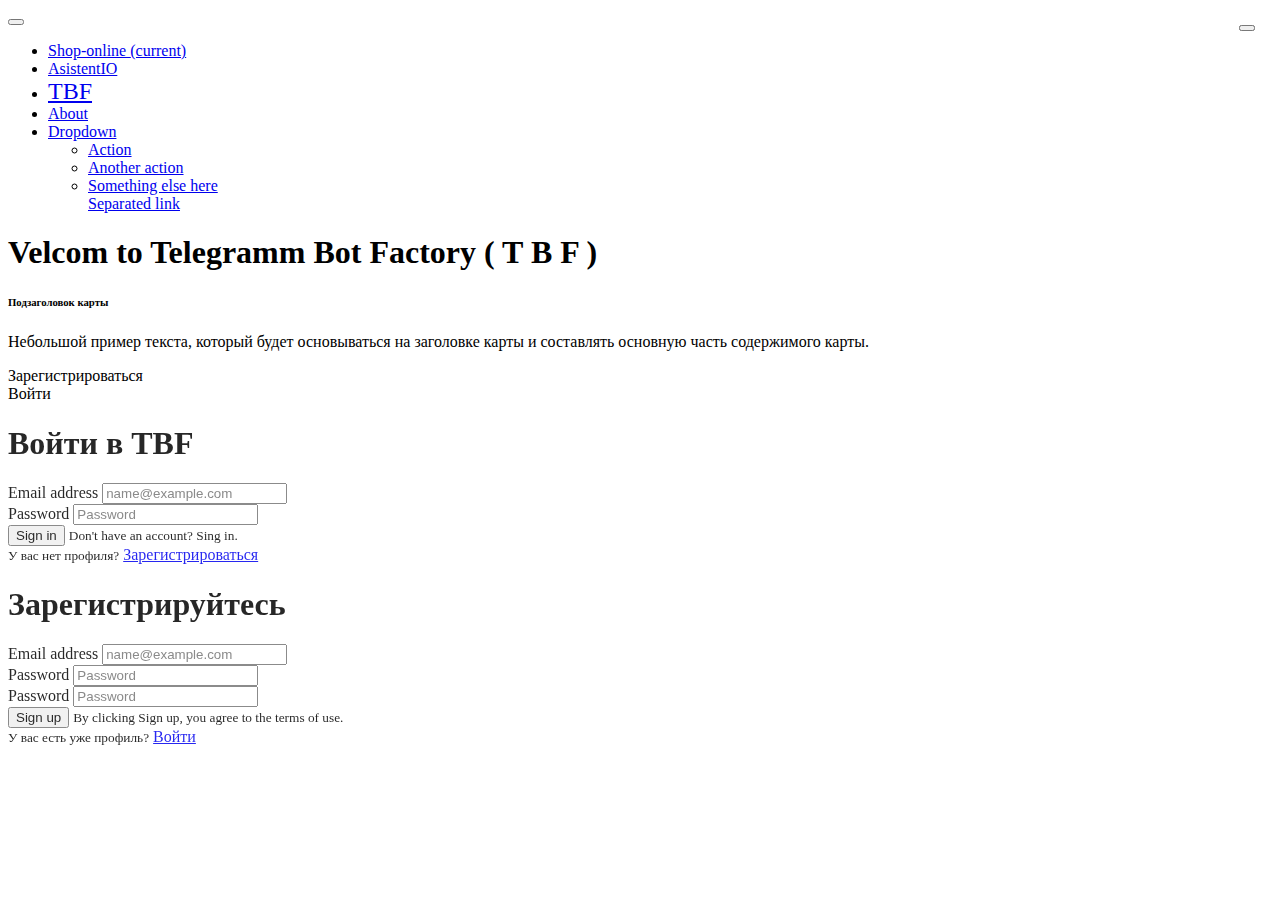
==== public/index.html @ 2d2ee6b8 "On branch main  Changes to be committed: 	new file:   .env 	new file:   Dockerfile 	new file:   app/" ====
<!doctype html>
<html lang="en">
  <head>
    <meta charset="utf-8">
    <meta name="viewport" content="width=device-width, initial-scale=1">
    <meta name="description" content="">
 
<!-- 
    <link rel="canonical" href="https://getbootstrap.com/docs/5.2/examples/modals/">
<link href="https://cdn.jsdelivr.net/npm/bootstrap@5.2.3/dist/css/bootstrap.min.css" rel="stylesheet" integrity="sha384-rbsA2VBKQhggwzxH7pPCaAqO46MgnOM80zW1RWuH61DGLwZJEdK2Kadq2F9CUG65" crossorigin="anonymous"> -->
    

    

<link href="../static/css/bootstrap.css" rel="stylesheet">

    <style>
      body {
        background-image: url(../static/img/top/bg1.png);
      }
      .bg-mod {
        opacity: 0.85;
      }

      .modal1 {
        -bs-modal-border-color: rgba(0, 0, 0, .1);
      }
      .bd-placeholder-img {
        font-size: 1.125rem;
        text-anchor: middle;
        -webkit-user-select: none;
        -moz-user-select: none;
        user-select: none;
      }

      @media (min-width: 768px) {
        .bd-placeholder-img-lg {
          font-size: 3.5rem;
        }
      }

      .b-example-divider {
        height: 3rem;
        background-color: rgba(0, 0, 0, .1);
        border: solid rgba(0, 0, 0, .15);
        border-width: 1px 0;
        box-shadow: inset 0 .5em 1.5em rgba(0, 0, 0, .1), inset 0 .125em .5em rgba(0, 0, 0, .15);
      }

      .b-example-vr {
        flex-shrink: 0;
        width: 1.5rem;
        height: 100vh;
      }

      .bi {
        vertical-align: -.125em;
        fill: currentColor;
      }

      .nav-scroller {
        position: relative;
        z-index: 2;
        height: 2.75rem;
        overflow-y: hidden;
      }

      .nav-scroller .nav {
        display: flex;
        flex-wrap: nowrap;
        padding-bottom: 1rem;
   /*     margin-top: -1px;*/
        overflow-x: auto;
        text-align: center;
        white-space: nowrap;
/*        -webkit-overflow-scrolling: touch;*/
      }
      .tg .modal {
        border: 0
      }
      .tg .modal-header .btn-close {
        position: absolute;
        right: 25px;
        top: 25px;
      }
      .logo {
          font-size: 1.5rem;
      }
    </style>

    
    <!-- Custom styles for this template -->
    <link href="../static/css/modals.css" rel="stylesheet">
  </head>
  <body class="tg">
    <!--                                    -->
    <div class="bs-component container-lg d-flex justify-content-center my-4 ">
    <nav class="navbar navbar-expand-lg navbar-dark bg-primary" style="width: 90%;">
  <div class="container-fluid " >
    <!-- <a class="navbar-brand" href="#">Navbar</a> -->
    <button class="navbar-toggler" type="button" data-bs-toggle="collapse" data-bs-target="#navbarColor01" aria-controls="navbarColor01" aria-expanded="false" aria-label="Toggle navigation">
      <span class="navbar-toggler-icon"></span>
    </button>
    <div class="collapse navbar-collapse justify-content-md-center" id="navbarColor01">
      <ul class="navbar-nav">
        <li class="nav-item mx-2">
          <a class="nav-link active" href="/shop-online/">Shop-online
            <span class="visually-hidden">(current)</span>
          </a>
        </li>
        <li class="nav-item mx-2">
          <a class="nav-link" href="/gpt/">AsistentIO</a>
        </li>
        <li class="nav-item mx-2">
          <a class="nav-link logo p-1" href="#">TBF</a>
        </li>
        <li class="nav-item mx-2">
          <a class="nav-link" href="#">About</a>
        </li>
        <li class="nav-item mx-2 dropdown">
          <a class="nav-link dropdown-toggle" data-bs-toggle="dropdown" href="#" role="button" aria-haspopup="true" aria-expanded="false">Dropdown</a>
          <ul class="dropdown-menu fade">
            <li><a class="dropdown-item" href="#">Action</a></li>
            <li><a class="dropdown-item" href="#">Another action</a></li>
            <li><a class="dropdown-item" href="#">Something else here</a></li>
            <div class="dropdown-divider"></div>
            <a class="dropdown-item" href="#">Separated link</a>
          </ul>
        </li>
      </ul>
<!--       <form class="d-flex">
        <input class="form-control me-sm-2" type="search" placeholder="Search">
        <button class="btn btn-secondary my-2 my-sm-0" type="submit">Search</button>
      </form> -->
    </div>
  </div>
</nav>
</div>
    <!--                                  -->
<div class="container-lg d-flex justify-content-center">
        <div class="card my-7" style="width: 80%">
            <div class="p-4 d-flex direction-column align-items-center" style="    flex-direction: column;">
                <h1 class="card-title">
                    <font style="vertical-align: inherit;">
                        <font style="vertical-align: inherit;">Velcom to Telegramm Bot Factory ( T B F )</font>
                    </font>
                </h1>
                <h6 class="card-subtitle mb-2 text-muted">
                    <font style="vertical-align: inherit;">
                        <font style="vertical-align: inherit;">Подзаголовок карты</font>
                    </font>
                </h6>
                <p class="card-text">
                    <font style="vertical-align: inherit;">
                        <font style="vertical-align: inherit;">Небольшой пример текста, который будет основываться на заголовке карты и составлять основную часть содержимого карты.</font>
                    </font>
                </p>
                <div class="card-row w-100 d-flex justify-content-between">

                <div type="button" class="" data-bs-toggle="modal" data-bs-target="#modalSignup">
                <font style="vertical-align: inherit;">Зарегистрироваться </font>
              </div>
                <div type="button" class="" data-bs-toggle="modal" data-bs-target="#modalSignin">

                      <font style="vertical-align: inhert;">Войти</font>
              </div>
                </div>
            </div>
        </div>
</div><!-- <div class="b-example-divider"></div> -->
<!-- registr -->
<div class="modal fade border border-0 modal-signin bg-mod py-6 "  id="modalSignin" tabindex="-1" role="dialog" aria-hidden="true" area-lebelledby="modalSigninlabel">
  <div class="modal-dialog" role="document">
    <div class="modal-content rounded-4 shadow">
      <div class="modal-header p-4 pb-4 border-bottom-0 d-flex justify-content-center">
        <!-- <h1 class="modal-title fs-5" >Modal title</h1> -->
        <h1 class="fw-bold mb-0 fs-2"> Войти в TBF </h1>
        <button type="button" class="btn-close" data-bs-dismiss="modal" aria-label="Close"></button>
      </div>

      <div class="modal-body p-4 pt-0">
        <form class="">
          <div class="form-group mb-3">
            <!--  <label class="col-form-label col-form-label-sm mt-4" for="inputSmall">Small input</label>
              <input class="form-control form-control-sm" type="text" placeholder=".form-control-sm" id="inputSmall"> -->
            <label for="floatingInput">Email address</label>
            <input type="email" class="form-control form-control-sm rounded-3" id="floatingInput" placeholder="name@example.com">
          </div>
          <div class="form-group mb-3">
            <label for="floatingPassword-sm">Password</label>
            <input type="password" class="form-control form-control-sm rounded-3" id="floatingPassword" placeholder="Password">
          </div>

          <button class="w-100 mb-2 btn btn-sm rounded-3 btn-info bg-info" type="submit">Sign in</button>
          <small class="text-muted">Don't have an account? Sing in.</small>
          <div class="row">
          <small class="text-muted col">У вас нет профиля?</small>
          <a href="/sing-up/" class="col">Зарегистрироваться</a>
          </div>
        </form>
      </div>
    </div>
  </div>
</div>
      <!--  -->
<!-- registraziya -->
<div class="modal fade border-light modal-signin bg-mod py-6" tabindex="-1" role="dialog" id="modalSignup">
  <div class="modal-dialog" role="document">
    <div class="modal-content rounded-4 shadow">
      <div class="modal-header p-5 pb-4 border-bottom-0 d-flex justify-content-center">
        <!-- <h1 class="modal-title fs-5" >Modal title</h1> -->
        <h1 class="fw-bold mb-0 fs-2"> Зарегистрируйтесь </h1>
        <button type="button" class="btn-close" data-bs-dismiss="modal" aria-label="Close"></button>
      </div>

      <div class="modal-body p-5 pt-0">
        <form class="">
          <div class="form-group mb-3">
            <!--  <label class="col-form-label col-form-label-sm mt-4" for="inputSmall">Small input</label>
              <input class="form-control form-control-sm" type="text" placeholder=".form-control-sm" id="inputSmall"> -->
            <label for="floatingInput">Email address</label>
            <input type="email" class="form-control form-control-sm rounded-3" id="floatingInput" placeholder="name@example.com">
          </div>
          <div class="form-group mb-2">
            <label for="floatingPassword-sm">Password</label>
            <input type="password" class="form-control form-control-sm rounded-3" id="floatingPassword" placeholder="Password">
          </div>
          <div class="form-group mb-5">
            <label for="floatingPassword-sm">Password</label>
            <input type="password" class="form-control form-control-sm rounded-3" id="floatingPassword-1" placeholder="Password">
          </div>
          <button class="w-100 mb-2 btn btn-sm rounded-3 btn-info bg-info" type="submit">Sign up</button>
          <small class="text-muted">By clicking Sign up, you agree to the terms of use.</small>
          <div class="row">
          <small class="text-muted col">У вас есть уже профиль?</small>
          <a href="/sing-in/" class="col">Войти</a>
          </div>
        </form>
      </div>
    </div>
  </div>
</div>
<!--           -->

    <script src="/static/dist/js/bootstrap.bundle.min.js"></script>

      
  </body>
</html>
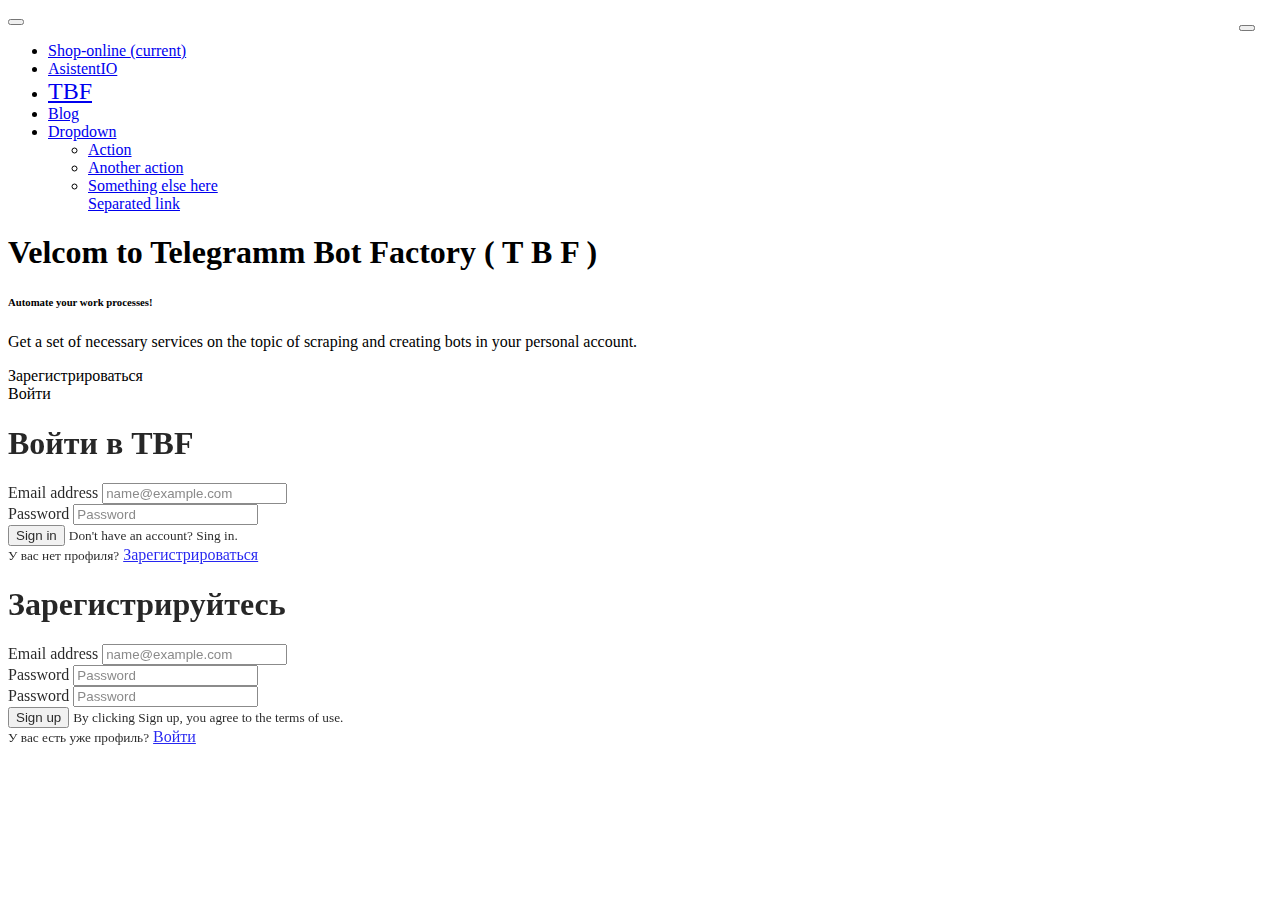
==== commit 722e0d16: "On branch main  Changes to be committed: 	modified:   public/index.html" ====
--- a/public/index.html
+++ b/public/index.html
@@ -94,7 +94,7 @@
   </head>
   <body class="tg">
     <!--                                    -->
-    <div class="bs-component container-lg d-flex justify-content-center my-4 ">
+    <div class="bs-component container-lg d-flex justify-content-center my-4 " loading="lazy">
     <nav class="navbar navbar-expand-lg navbar-dark bg-primary" style="width: 90%;">
   <div class="container-fluid " >
     <!-- <a class="navbar-brand" href="#">Navbar</a> -->
@@ -115,7 +115,7 @@
           <a class="nav-link logo p-1" href="#">TBF</a>
         </li>
         <li class="nav-item mx-2">
-          <a class="nav-link" href="#">About</a>
+          <a class="nav-link" href="#">Blog</a>
         </li>
         <li class="nav-item mx-2 dropdown">
           <a class="nav-link dropdown-toggle" data-bs-toggle="dropdown" href="#" role="button" aria-haspopup="true" aria-expanded="false">Dropdown</a>
@@ -147,12 +147,12 @@
                 </h1>
                 <h6 class="card-subtitle mb-2 text-muted">
                     <font style="vertical-align: inherit;">
-                        <font style="vertical-align: inherit;">Подзаголовок карты</font>
+                        <font style="vertical-align: inherit;">Automate your work processes!</font>
                     </font>
                 </h6>
                 <p class="card-text">
                     <font style="vertical-align: inherit;">
-                        <font style="vertical-align: inherit;">Небольшой пример текста, который будет основываться на заголовке карты и составлять основную часть содержимого карты.</font>
+                        <font style="vertical-align: inherit;">Get a set of necessary services on the topic of scraping and creating bots in your personal account.</font>
                     </font>
                 </p>
                 <div class="card-row w-100 d-flex justify-content-between">
